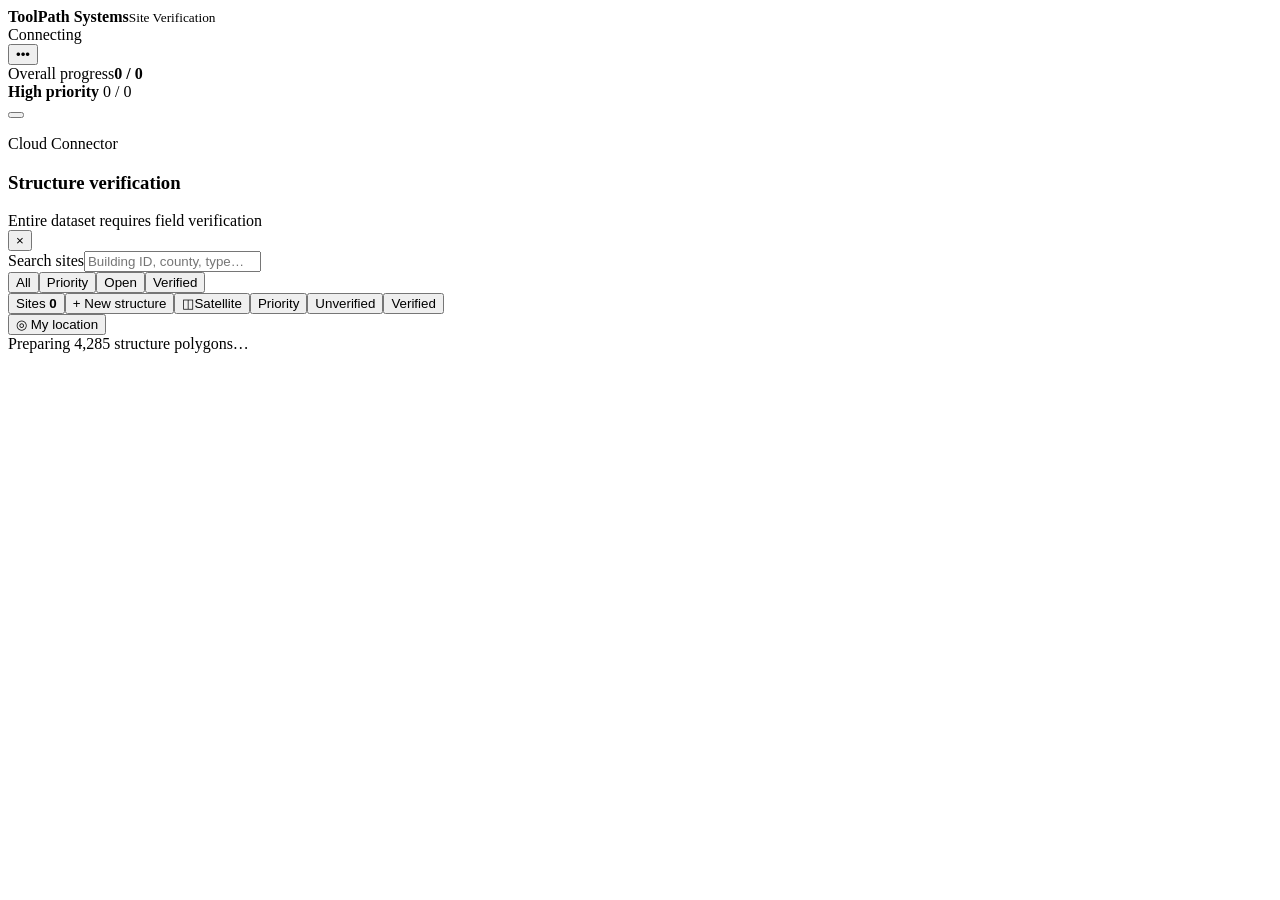
==== index.html @ 61f33100 "Add satellite basemap toggle" ====
<!DOCTYPE html><html lang="en"><head><meta charSet="utf-8"/><meta name="viewport" content="width=device-width, initial-scale=1"/><link rel="stylesheet" href="/toolpath-site-verification-preview/assets/index-BXift-BN.css" data-rsc-css-href="/toolpath-site-verification-preview/assets/index-BXift-BN.css" data-precedence="vite-rsc/importer-resources"/><link rel="preload" href="/toolpath-site-verification-preview/vendor/leaflet/leaflet.css" as="style"/><link rel="modulepreload" href="/toolpath-site-verification-preview/assets/layout-segment-context-CJ8Fwwbp.js" crossorigin=""/><link rel="modulepreload" href="/toolpath-site-verification-preview/assets/rolldown-runtime-S-ySWqyJ.js" crossorigin=""/><link rel="modulepreload" href="/toolpath-site-verification-preview/assets/index-Ced0D8Fl.js" crossorigin=""/><link rel="modulepreload" href="/toolpath-site-verification-preview/assets/framework-CXnKph_e.js" crossorigin=""/><link rel="modulepreload" href="/toolpath-site-verification-preview/assets/site-verification-app-CIcKo4L-.js" crossorigin=""/><title>Site Verification | ToolPath Systems</title><meta name="description" content="A lightweight field verification workspace for navigating to structures, confirming client data, and working offline."/><meta property="og:title" content="ToolPath Systems Site Verification"/><meta property="og:description" content="Field data. Verified."/><meta property="og:image" content="https://verify.toolpathsystems.com/og.png"/><meta name="twitter:card" content="summary_large_image"/><meta name="twitter:title" content="ToolPath Systems Site Verification"/><meta name="twitter:description" content="Field data. Verified."/><meta name="twitter:image" content="https://verify.toolpathsystems.com/og.png"/><link rel="icon" href="https://verify.toolpathsystems.com/favicon.svg"/><link rel="stylesheet" href="/toolpath-site-verification-preview/vendor/leaflet/leaflet.css"/><script src="/toolpath-site-verification-preview/vendor/leaflet/leaflet.js"></script><script>self.__VINEXT_RSC_PARAMS__={}</script><script>self.__VINEXT_RSC_NAV__={"pathname":"/","searchParams":[]}</script><link rel="modulepreload" href="/toolpath-site-verification-preview/assets/index-Ced0D8Fl.js" />
</head><body><main class="app-shell" style="--brand-navy:#061b3a;--brand-blue:#147bd1;--brand-light-blue:#2fa7f2;--brand-priority:#e36b23;--brand-verified:#16835b"><header class="topbar"><div class="brand" aria-label="ToolPath Systems"><span class="brand-mark" aria-hidden="true"><i></i><i></i><i></i></span><span><strong>ToolPath Systems</strong><small>Site Verification</small></span></div><div class="topbar-actions"><span class="connection online">Connecting</span><div class="project-menu-wrap"><button class="icon-button" type="button" aria-label="Open project menu" aria-expanded="false">•••</button></div></div></header><section class="progress-strip"><div><span>Overall progress</span><strong>0<!-- --> / <!-- -->0</strong></div><div class="progress-track"><i style="width:0%"></i></div><div class="priority-progress"><b>High priority</b> <!-- -->0<!-- --> / <!-- -->0</div></section><section class="workspace"><button class="drawer-scrim " type="button" aria-label="Close site drawer"></button><aside class="sidebar "><div class="project-heading"><div><p>Cloud Connector</p><h1>Structure verification</h1><span>Entire dataset requires field verification</span></div><button class="drawer-close" type="button" aria-label="Close site list">×</button></div><label class="search-box"><span>Search sites</span><input placeholder="Building ID, county, type…" value=""/></label><div class="filter-row" aria-label="Site filters"><button class="active">All</button><button class="">Priority</button><button class="">Open</button><button class="">Verified</button></div><div class="site-list"></div></aside><section class="map-panel"><div class="map-toolbar"><button class="mobile-sites-button" type="button">Sites <b>0</b></button><button class="add-structure-button " type="button">+ New structure</button><button class="basemap-toggle " type="button" aria-pressed="false"><span aria-hidden="true">◫</span>Satellite</button><button class="status-filter priority " type="button" aria-pressed="false"><i class="legend priority"></i> Priority</button><button class="status-filter open " type="button" aria-pressed="false"><i class="legend open"></i> Unverified</button><button class="status-filter verified " type="button" aria-pressed="false"><i class="legend verified"></i> Verified</button></div><div class="leaflet-map" aria-label="Interactive client structure map"></div><button class="locate-button" type="button">◎ <span>My location</span></button><div class="loading-state">Preparing 4,285 structure polygons…</div></section></section></main><script id="_R_">import("/toolpath-site-verification-preview/assets/index-Ced0D8Fl.js")</script></body></html><script>self.__VINEXT_RSC_CHUNKS__=self.__VINEXT_RSC_CHUNKS__||[];self.__VINEXT_RSC_CHUNKS__.push("2:I[\"96dd10279f8e\",[],\"Children\",1]\n3:I[\"4fb0b0c7d723\",[],\"LayoutSegmentProvider\",1]\n4:I[\"96dd10279f8e\",[],\"Slot\",1]\n5:I[\"8eaf0d269756\",[],\"RedirectBoundary\",1]\n:HL[\"/toolpath-site-verification-preview/assets/index-BXift-BN.css\",\"style\"]\n:HL[\"/toolpath-site-verification-preview/vendor/leaflet/leaflet.css\",\"style\"]\n")</script><script>self.__VINEXT_RSC_CHUNKS__=self.__VINEXT_RSC_CHUNKS__||[];self.__VINEXT_RSC_CHUNKS__.push("0:{\"__route\":\"route:/\",\"__interceptionContext\":null,\"__layoutIds\":[\"layout:/\"],\"__rootLayout\":\"/\",\"page:/\":\"$L1\",\"layout:/\":[[[[\"$\",\"link\",\"css:/assets/index-BXift-BN.css\",{\"rel\":\"stylesheet\",\"precedence\":\"vite-rsc/importer-resources\",\"href\":\"/toolpath-site-verification-preview/assets/index-BXift-BN.css\",\"data-rsc-css-href\":\"/toolpath-site-verification-preview/assets/index-BXift-BN.css\"}],\"$undefined\"],[\"$\",\"html\",null,{\"lang\":\"en\",\"children\":[[\"$\",\"head\",null,{\"children\":[[\"$\",\"link\",null,{\"rel\":\"stylesheet\",\"href\":\"/toolpath-site-verification-preview/vendor/leaflet/leaflet.css\"}],[\"$\",\"script\",null,{\"src\":\"/toolpath-site-verification-preview/vendor/leaflet/leaflet.js\"}]]}],[\"$\",\"body\",null,{\"children\":[\"$\",\"$L2\",null,{}]}]]}]],null],\"route:/\":[[[\"$\",\"meta\",null,{\"charSet\":\"utf-8\"}],[[\"$\",\"title\",\"0\",{\"children\":\"Site Verification | ToolPath Systems\"}],[\"$\",\"meta\",\"1\",{\"name\":\"description\",\"content\":\"A lightweight field verification workspace for navigating to structures, confirming client data, and working offline.\"}],[\"$\",\"meta\",\"2\",{\"property\":\"og:title\",\"content\":\"ToolPath Systems Site Verification\"}],[\"$\",\"meta\",\"3\",{\"property\":\"og:description\",\"content\":\"Field data. Verified.\"}],[\"$\",\"meta\",\"4\",{\"property\":\"og:image\",\"content\":\"https://verify.toolpathsystems.com/og.png\"}],[\"$\",\"meta\",\"5\",{\"name\":\"twitter:card\",\"content\":\"summary_large_image\"}],[\"$\",\"meta\",\"6\",{\"name\":\"twitter:title\",\"content\":\"ToolPath Systems Site Verification\"}],[\"$\",\"meta\",\"7\",{\"name\":\"twitter:description\",\"content\":\"Field data. Verified.\"}],[\"$\",\"meta\",\"8\",{\"name\":\"twitter:image\",\"content\":\"https://verify.toolpathsystems.com/og.png\"}],[\"$\",\"link\",\"9\",{\"rel\":\"icon\",\"href\":\"https://verify.toolpathsystems.com/favicon.svg\"}]],[[\"$\",\"meta\",\"0\",{\"name\":\"viewport\",\"content\":\"width=device-width, initial-scale=1\"}]]],[\"$\",\"$L3\",null,{\"segmentMap\":{\"children\":[]},\"children\":[\"$\",\"$L4\",null,{\"id\":\"layout:/\",\"parallelSlots\":\"$undefined\",\"children\":[\"$\",\"$L5\",null,{\"children\":[\"$\",\"$L3\",null,{\"segmentMap\":{\"children\":[]},\"children\":[\"$\",\"$L4\",null,{\"id\":\"page:/\"}]}]}]}]}]],\"__layoutFlags\":{\"layout:/\":\"s\"},\"__artifactCompatibility\":{\"schemaVersion\":1,\"graphVersion\":\"app-route-graph:4uhn5s1wvoptc\",\"deploymentVersion\":\"f2530e3f-7c7e-4f38-9c4e-2798bd0d3f46\",\"appElementsSchemaVersion\":1,\"rscPayloadSchemaVersion\":1,\"rootBoundaryId\":\"/\",\"renderEpoch\":null}}\n")</script><script>self.__VINEXT_RSC_CHUNKS__=self.__VINEXT_RSC_CHUNKS__||[];self.__VINEXT_RSC_CHUNKS__.push("6:I[\"6a7b189db747\",[],\"default\",1]\n1:[\"$\",\"$L6\",null,{}]\n")</script><script>self.__VINEXT_RSC_DONE__=true</script>
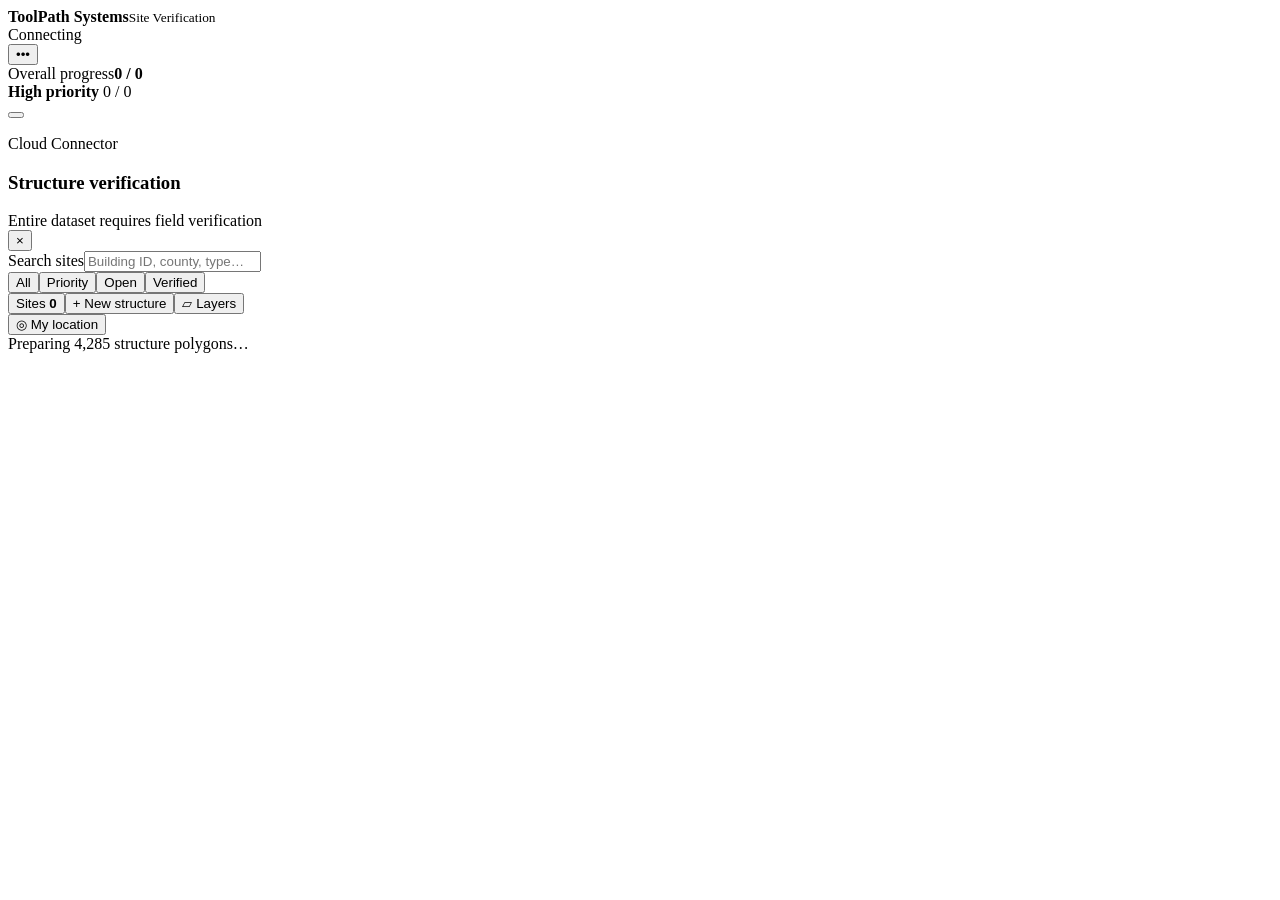
==== commit a10d5935: "Add pipeline design layers" ====
--- a/index.html
+++ b/index.html
@@ -1,2 +1,2 @@
-<!DOCTYPE html><html lang="en"><head><meta charSet="utf-8"/><meta name="viewport" content="width=device-width, initial-scale=1"/><link rel="stylesheet" href="/toolpath-site-verification-preview/assets/index-BXift-BN.css" data-rsc-css-href="/toolpath-site-verification-preview/assets/index-BXift-BN.css" data-precedence="vite-rsc/importer-resources"/><link rel="preload" href="/toolpath-site-verification-preview/vendor/leaflet/leaflet.css" as="style"/><link rel="modulepreload" href="/toolpath-site-verification-preview/assets/layout-segment-context-CJ8Fwwbp.js" crossorigin=""/><link rel="modulepreload" href="/toolpath-site-verification-preview/assets/rolldown-runtime-S-ySWqyJ.js" crossorigin=""/><link rel="modulepreload" href="/toolpath-site-verification-preview/assets/index-Ced0D8Fl.js" crossorigin=""/><link rel="modulepreload" href="/toolpath-site-verification-preview/assets/framework-CXnKph_e.js" crossorigin=""/><link rel="modulepreload" href="/toolpath-site-verification-preview/assets/site-verification-app-CIcKo4L-.js" crossorigin=""/><title>Site Verification | ToolPath Systems</title><meta name="description" content="A lightweight field verification workspace for navigating to structures, confirming client data, and working offline."/><meta property="og:title" content="ToolPath Systems Site Verification"/><meta property="og:description" content="Field data. Verified."/><meta property="og:image" content="https://verify.toolpathsystems.com/og.png"/><meta name="twitter:card" content="summary_large_image"/><meta name="twitter:title" content="ToolPath Systems Site Verification"/><meta name="twitter:description" content="Field data. Verified."/><meta name="twitter:image" content="https://verify.toolpathsystems.com/og.png"/><link rel="icon" href="https://verify.toolpathsystems.com/favicon.svg"/><link rel="stylesheet" href="/toolpath-site-verification-preview/vendor/leaflet/leaflet.css"/><script src="/toolpath-site-verification-preview/vendor/leaflet/leaflet.js"></script><script>self.__VINEXT_RSC_PARAMS__={}</script><script>self.__VINEXT_RSC_NAV__={"pathname":"/","searchParams":[]}</script><link rel="modulepreload" href="/toolpath-site-verification-preview/assets/index-Ced0D8Fl.js" />
-</head><body><main class="app-shell" style="--brand-navy:#061b3a;--brand-blue:#147bd1;--brand-light-blue:#2fa7f2;--brand-priority:#e36b23;--brand-verified:#16835b"><header class="topbar"><div class="brand" aria-label="ToolPath Systems"><span class="brand-mark" aria-hidden="true"><i></i><i></i><i></i></span><span><strong>ToolPath Systems</strong><small>Site Verification</small></span></div><div class="topbar-actions"><span class="connection online">Connecting</span><div class="project-menu-wrap"><button class="icon-button" type="button" aria-label="Open project menu" aria-expanded="false">•••</button></div></div></header><section class="progress-strip"><div><span>Overall progress</span><strong>0<!-- --> / <!-- -->0</strong></div><div class="progress-track"><i style="width:0%"></i></div><div class="priority-progress"><b>High priority</b> <!-- -->0<!-- --> / <!-- -->0</div></section><section class="workspace"><button class="drawer-scrim " type="button" aria-label="Close site drawer"></button><aside class="sidebar "><div class="project-heading"><div><p>Cloud Connector</p><h1>Structure verification</h1><span>Entire dataset requires field verification</span></div><button class="drawer-close" type="button" aria-label="Close site list">×</button></div><label class="search-box"><span>Search sites</span><input placeholder="Building ID, county, type…" value=""/></label><div class="filter-row" aria-label="Site filters"><button class="active">All</button><button class="">Priority</button><button class="">Open</button><button class="">Verified</button></div><div class="site-list"></div></aside><section class="map-panel"><div class="map-toolbar"><button class="mobile-sites-button" type="button">Sites <b>0</b></button><button class="add-structure-button " type="button">+ New structure</button><button class="basemap-toggle " type="button" aria-pressed="false"><span aria-hidden="true">◫</span>Satellite</button><button class="status-filter priority " type="button" aria-pressed="false"><i class="legend priority"></i> Priority</button><button class="status-filter open " type="button" aria-pressed="false"><i class="legend open"></i> Unverified</button><button class="status-filter verified " type="button" aria-pressed="false"><i class="legend verified"></i> Verified</button></div><div class="leaflet-map" aria-label="Interactive client structure map"></div><button class="locate-button" type="button">◎ <span>My location</span></button><div class="loading-state">Preparing 4,285 structure polygons…</div></section></section></main><script id="_R_">import("/toolpath-site-verification-preview/assets/index-Ced0D8Fl.js")</script></body></html><script>self.__VINEXT_RSC_CHUNKS__=self.__VINEXT_RSC_CHUNKS__||[];self.__VINEXT_RSC_CHUNKS__.push("2:I[\"96dd10279f8e\",[],\"Children\",1]\n3:I[\"4fb0b0c7d723\",[],\"LayoutSegmentProvider\",1]\n4:I[\"96dd10279f8e\",[],\"Slot\",1]\n5:I[\"8eaf0d269756\",[],\"RedirectBoundary\",1]\n:HL[\"/toolpath-site-verification-preview/assets/index-BXift-BN.css\",\"style\"]\n:HL[\"/toolpath-site-verification-preview/vendor/leaflet/leaflet.css\",\"style\"]\n")</script><script>self.__VINEXT_RSC_CHUNKS__=self.__VINEXT_RSC_CHUNKS__||[];self.__VINEXT_RSC_CHUNKS__.push("0:{\"__route\":\"route:/\",\"__interceptionContext\":null,\"__layoutIds\":[\"layout:/\"],\"__rootLayout\":\"/\",\"page:/\":\"$L1\",\"layout:/\":[[[[\"$\",\"link\",\"css:/assets/index-BXift-BN.css\",{\"rel\":\"stylesheet\",\"precedence\":\"vite-rsc/importer-resources\",\"href\":\"/toolpath-site-verification-preview/assets/index-BXift-BN.css\",\"data-rsc-css-href\":\"/toolpath-site-verification-preview/assets/index-BXift-BN.css\"}],\"$undefined\"],[\"$\",\"html\",null,{\"lang\":\"en\",\"children\":[[\"$\",\"head\",null,{\"children\":[[\"$\",\"link\",null,{\"rel\":\"stylesheet\",\"href\":\"/toolpath-site-verification-preview/vendor/leaflet/leaflet.css\"}],[\"$\",\"script\",null,{\"src\":\"/toolpath-site-verification-preview/vendor/leaflet/leaflet.js\"}]]}],[\"$\",\"body\",null,{\"children\":[\"$\",\"$L2\",null,{}]}]]}]],null],\"route:/\":[[[\"$\",\"meta\",null,{\"charSet\":\"utf-8\"}],[[\"$\",\"title\",\"0\",{\"children\":\"Site Verification | ToolPath Systems\"}],[\"$\",\"meta\",\"1\",{\"name\":\"description\",\"content\":\"A lightweight field verification workspace for navigating to structures, confirming client data, and working offline.\"}],[\"$\",\"meta\",\"2\",{\"property\":\"og:title\",\"content\":\"ToolPath Systems Site Verification\"}],[\"$\",\"meta\",\"3\",{\"property\":\"og:description\",\"content\":\"Field data. Verified.\"}],[\"$\",\"meta\",\"4\",{\"property\":\"og:image\",\"content\":\"https://verify.toolpathsystems.com/og.png\"}],[\"$\",\"meta\",\"5\",{\"name\":\"twitter:card\",\"content\":\"summary_large_image\"}],[\"$\",\"meta\",\"6\",{\"name\":\"twitter:title\",\"content\":\"ToolPath Systems Site Verification\"}],[\"$\",\"meta\",\"7\",{\"name\":\"twitter:description\",\"content\":\"Field data. Verified.\"}],[\"$\",\"meta\",\"8\",{\"name\":\"twitter:image\",\"content\":\"https://verify.toolpathsystems.com/og.png\"}],[\"$\",\"link\",\"9\",{\"rel\":\"icon\",\"href\":\"https://verify.toolpathsystems.com/favicon.svg\"}]],[[\"$\",\"meta\",\"0\",{\"name\":\"viewport\",\"content\":\"width=device-width, initial-scale=1\"}]]],[\"$\",\"$L3\",null,{\"segmentMap\":{\"children\":[]},\"children\":[\"$\",\"$L4\",null,{\"id\":\"layout:/\",\"parallelSlots\":\"$undefined\",\"children\":[\"$\",\"$L5\",null,{\"children\":[\"$\",\"$L3\",null,{\"segmentMap\":{\"children\":[]},\"children\":[\"$\",\"$L4\",null,{\"id\":\"page:/\"}]}]}]}]}]],\"__layoutFlags\":{\"layout:/\":\"s\"},\"__artifactCompatibility\":{\"schemaVersion\":1,\"graphVersion\":\"app-route-graph:4uhn5s1wvoptc\",\"deploymentVersion\":\"f2530e3f-7c7e-4f38-9c4e-2798bd0d3f46\",\"appElementsSchemaVersion\":1,\"rscPayloadSchemaVersion\":1,\"rootBoundaryId\":\"/\",\"renderEpoch\":null}}\n")</script><script>self.__VINEXT_RSC_CHUNKS__=self.__VINEXT_RSC_CHUNKS__||[];self.__VINEXT_RSC_CHUNKS__.push("6:I[\"6a7b189db747\",[],\"default\",1]\n1:[\"$\",\"$L6\",null,{}]\n")</script><script>self.__VINEXT_RSC_DONE__=true</script>+<!DOCTYPE html><html lang="en"><head><meta charSet="utf-8"/><meta name="viewport" content="width=device-width, initial-scale=1"/><link rel="stylesheet" href="/toolpath-site-verification-preview/assets/index-CuphDNoa.css" data-rsc-css-href="/toolpath-site-verification-preview/assets/index-CuphDNoa.css" data-precedence="vite-rsc/importer-resources"/><link rel="preload" href="/toolpath-site-verification-preview/vendor/leaflet/leaflet.css" as="style"/><link rel="modulepreload" href="/toolpath-site-verification-preview/assets/layout-segment-context-C6jG-KdF.js" crossorigin=""/><link rel="modulepreload" href="/toolpath-site-verification-preview/assets/rolldown-runtime-S-ySWqyJ.js" crossorigin=""/><link rel="modulepreload" href="/toolpath-site-verification-preview/assets/index-DmboI8Sz.js" crossorigin=""/><link rel="modulepreload" href="/toolpath-site-verification-preview/assets/framework-CXnKph_e.js" crossorigin=""/><link rel="modulepreload" href="/toolpath-site-verification-preview/assets/site-verification-app-CT9Vm5WS.js" crossorigin=""/><title>Site Verification | ToolPath Systems</title><meta name="description" content="A lightweight field verification workspace for navigating to structures, confirming client data, and working offline."/><meta property="og:title" content="ToolPath Systems Site Verification"/><meta property="og:description" content="Field data. Verified."/><meta property="og:image" content="https://verify.toolpathsystems.com/og.png"/><meta name="twitter:card" content="summary_large_image"/><meta name="twitter:title" content="ToolPath Systems Site Verification"/><meta name="twitter:description" content="Field data. Verified."/><meta name="twitter:image" content="https://verify.toolpathsystems.com/og.png"/><link rel="icon" href="https://verify.toolpathsystems.com/favicon.svg"/><link rel="stylesheet" href="/toolpath-site-verification-preview/vendor/leaflet/leaflet.css"/><script src="/toolpath-site-verification-preview/vendor/leaflet/leaflet.js"></script><script>self.__VINEXT_RSC_PARAMS__={}</script><script>self.__VINEXT_RSC_NAV__={"pathname":"/","searchParams":[]}</script><link rel="modulepreload" href="/toolpath-site-verification-preview/assets/index-DmboI8Sz.js" />
+</head><body><main class="app-shell" style="--brand-navy:#061b3a;--brand-blue:#147bd1;--brand-light-blue:#2fa7f2;--brand-priority:#e36b23;--brand-verified:#16835b"><header class="topbar"><div class="brand" aria-label="ToolPath Systems"><span class="brand-mark" aria-hidden="true"><i></i><i></i><i></i></span><span><strong>ToolPath Systems</strong><small>Site Verification</small></span></div><div class="topbar-actions"><span class="connection online">Connecting</span><div class="project-menu-wrap"><button class="icon-button" type="button" aria-label="Open project menu" aria-expanded="false">•••</button></div></div></header><section class="progress-strip"><div><span>Overall progress</span><strong>0<!-- --> / <!-- -->0</strong></div><div class="progress-track"><i style="width:0%"></i></div><div class="priority-progress"><b>High priority</b> <!-- -->0<!-- --> / <!-- -->0</div></section><section class="workspace"><button class="drawer-scrim " type="button" aria-label="Close site drawer"></button><aside class="sidebar "><div class="project-heading"><div><p>Cloud Connector</p><h1>Structure verification</h1><span>Entire dataset requires field verification</span></div><button class="drawer-close" type="button" aria-label="Close site list">×</button></div><label class="search-box"><span>Search sites</span><input placeholder="Building ID, county, type…" value=""/></label><div class="filter-row" aria-label="Site filters"><button class="active">All</button><button class="">Priority</button><button class="">Open</button><button class="">Verified</button></div><div class="site-list"></div></aside><section class="map-panel"><div class="map-toolbar"><button class="mobile-sites-button" type="button">Sites <b>0</b></button><button class="add-structure-button " type="button">+ New structure</button><button class="layers-button " type="button" aria-expanded="false"><span aria-hidden="true">▱</span> Layers</button></div><div class="leaflet-map" aria-label="Interactive client structure map"></div><button class="locate-button" type="button">◎ <span>My location</span></button><div class="loading-state">Preparing 4,285 structure polygons…</div></section></section></main><script id="_R_">import("/toolpath-site-verification-preview/assets/index-DmboI8Sz.js")</script></body></html><script>self.__VINEXT_RSC_CHUNKS__=self.__VINEXT_RSC_CHUNKS__||[];self.__VINEXT_RSC_CHUNKS__.push("2:I[\"96dd10279f8e\",[],\"Children\",1]\n3:I[\"4fb0b0c7d723\",[],\"LayoutSegmentProvider\",1]\n4:I[\"96dd10279f8e\",[],\"Slot\",1]\n5:I[\"8eaf0d269756\",[],\"RedirectBoundary\",1]\n:HL[\"/toolpath-site-verification-preview/assets/index-CuphDNoa.css\",\"style\"]\n:HL[\"/toolpath-site-verification-preview/vendor/leaflet/leaflet.css\",\"style\"]\n")</script><script>self.__VINEXT_RSC_CHUNKS__=self.__VINEXT_RSC_CHUNKS__||[];self.__VINEXT_RSC_CHUNKS__.push("0:{\"__route\":\"route:/\",\"__interceptionContext\":null,\"__layoutIds\":[\"layout:/\"],\"__rootLayout\":\"/\",\"page:/\":\"$L1\",\"layout:/\":[[[[\"$\",\"link\",\"css:/assets/index-CuphDNoa.css\",{\"rel\":\"stylesheet\",\"precedence\":\"vite-rsc/importer-resources\",\"href\":\"/toolpath-site-verification-preview/assets/index-CuphDNoa.css\",\"data-rsc-css-href\":\"/toolpath-site-verification-preview/assets/index-CuphDNoa.css\"}],\"$undefined\"],[\"$\",\"html\",null,{\"lang\":\"en\",\"children\":[[\"$\",\"head\",null,{\"children\":[[\"$\",\"link\",null,{\"rel\":\"stylesheet\",\"href\":\"/toolpath-site-verification-preview/vendor/leaflet/leaflet.css\"}],[\"$\",\"script\",null,{\"src\":\"/toolpath-site-verification-preview/vendor/leaflet/leaflet.js\"}]]}],[\"$\",\"body\",null,{\"children\":[\"$\",\"$L2\",null,{}]}]]}]],null],\"route:/\":[[[\"$\",\"meta\",null,{\"charSet\":\"utf-8\"}],[[\"$\",\"title\",\"0\",{\"children\":\"Site Verification | ToolPath Systems\"}],[\"$\",\"meta\",\"1\",{\"name\":\"description\",\"content\":\"A lightweight field verification workspace for navigating to structures, confirming client data, and working offline.\"}],[\"$\",\"meta\",\"2\",{\"property\":\"og:title\",\"content\":\"ToolPath Systems Site Verification\"}],[\"$\",\"meta\",\"3\",{\"property\":\"og:description\",\"content\":\"Field data. Verified.\"}],[\"$\",\"meta\",\"4\",{\"property\":\"og:image\",\"content\":\"https://verify.toolpathsystems.com/og.png\"}],[\"$\",\"meta\",\"5\",{\"name\":\"twitter:card\",\"content\":\"summary_large_image\"}],[\"$\",\"meta\",\"6\",{\"name\":\"twitter:title\",\"content\":\"ToolPath Systems Site Verification\"}],[\"$\",\"meta\",\"7\",{\"name\":\"twitter:description\",\"content\":\"Field data. Verified.\"}],[\"$\",\"meta\",\"8\",{\"name\":\"twitter:image\",\"content\":\"https://verify.toolpathsystems.com/og.png\"}],[\"$\",\"link\",\"9\",{\"rel\":\"icon\",\"href\":\"https://verify.toolpathsystems.com/favicon.svg\"}]],[[\"$\",\"meta\",\"0\",{\"name\":\"viewport\",\"content\":\"width=device-width, initial-scale=1\"}]]],[\"$\",\"$L3\",null,{\"segmentMap\":{\"children\":[]},\"children\":[\"$\",\"$L4\",null,{\"id\":\"layout:/\",\"parallelSlots\":\"$undefined\",\"children\":[\"$\",\"$L5\",null,{\"children\":[\"$\",\"$L3\",null,{\"segmentMap\":{\"children\":[]},\"children\":[\"$\",\"$L4\",null,{\"id\":\"page:/\"}]}]}]}]}]],\"__layoutFlags\":{\"layout:/\":\"s\"},\"__artifactCompatibility\":{\"schemaVersion\":1,\"graphVersion\":\"app-route-graph:4uhn5s1wvoptc\",\"deploymentVersion\":\"351db463-b5d0-482e-9799-112bfd96211f\",\"appElementsSchemaVersion\":1,\"rscPayloadSchemaVersion\":1,\"rootBoundaryId\":\"/\",\"renderEpoch\":null}}\n")</script><script>self.__VINEXT_RSC_CHUNKS__=self.__VINEXT_RSC_CHUNKS__||[];self.__VINEXT_RSC_CHUNKS__.push("6:I[\"6a7b189db747\",[],\"default\",1]\n1:[\"$\",\"$L6\",null,{}]\n")</script><script>self.__VINEXT_RSC_DONE__=true</script>
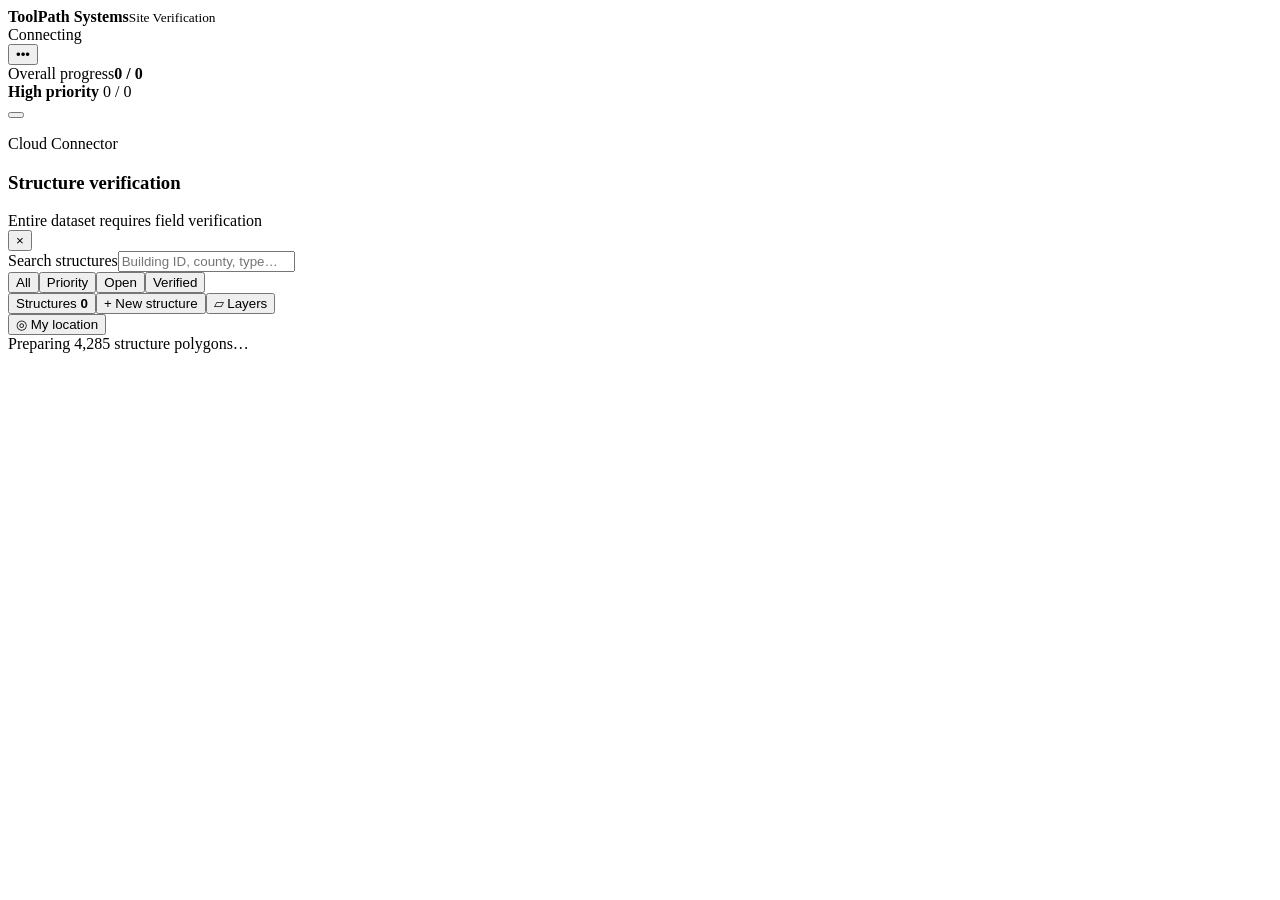
==== commit 0e701ee9: "Improve mobile structure controls" ====
--- a/index.html
+++ b/index.html
@@ -1,2 +1,2 @@
-<!DOCTYPE html><html lang="en"><head><meta charSet="utf-8"/><meta name="viewport" content="width=device-width, initial-scale=1"/><link rel="stylesheet" href="/toolpath-site-verification-preview/assets/index-CuphDNoa.css" data-rsc-css-href="/toolpath-site-verification-preview/assets/index-CuphDNoa.css" data-precedence="vite-rsc/importer-resources"/><link rel="preload" href="/toolpath-site-verification-preview/vendor/leaflet/leaflet.css" as="style"/><link rel="modulepreload" href="/toolpath-site-verification-preview/assets/layout-segment-context-C6jG-KdF.js" crossorigin=""/><link rel="modulepreload" href="/toolpath-site-verification-preview/assets/rolldown-runtime-S-ySWqyJ.js" crossorigin=""/><link rel="modulepreload" href="/toolpath-site-verification-preview/assets/index-DmboI8Sz.js" crossorigin=""/><link rel="modulepreload" href="/toolpath-site-verification-preview/assets/framework-CXnKph_e.js" crossorigin=""/><link rel="modulepreload" href="/toolpath-site-verification-preview/assets/site-verification-app-CT9Vm5WS.js" crossorigin=""/><title>Site Verification | ToolPath Systems</title><meta name="description" content="A lightweight field verification workspace for navigating to structures, confirming client data, and working offline."/><meta property="og:title" content="ToolPath Systems Site Verification"/><meta property="og:description" content="Field data. Verified."/><meta property="og:image" content="https://verify.toolpathsystems.com/og.png"/><meta name="twitter:card" content="summary_large_image"/><meta name="twitter:title" content="ToolPath Systems Site Verification"/><meta name="twitter:description" content="Field data. Verified."/><meta name="twitter:image" content="https://verify.toolpathsystems.com/og.png"/><link rel="icon" href="https://verify.toolpathsystems.com/favicon.svg"/><link rel="stylesheet" href="/toolpath-site-verification-preview/vendor/leaflet/leaflet.css"/><script src="/toolpath-site-verification-preview/vendor/leaflet/leaflet.js"></script><script>self.__VINEXT_RSC_PARAMS__={}</script><script>self.__VINEXT_RSC_NAV__={"pathname":"/","searchParams":[]}</script><link rel="modulepreload" href="/toolpath-site-verification-preview/assets/index-DmboI8Sz.js" />
-</head><body><main class="app-shell" style="--brand-navy:#061b3a;--brand-blue:#147bd1;--brand-light-blue:#2fa7f2;--brand-priority:#e36b23;--brand-verified:#16835b"><header class="topbar"><div class="brand" aria-label="ToolPath Systems"><span class="brand-mark" aria-hidden="true"><i></i><i></i><i></i></span><span><strong>ToolPath Systems</strong><small>Site Verification</small></span></div><div class="topbar-actions"><span class="connection online">Connecting</span><div class="project-menu-wrap"><button class="icon-button" type="button" aria-label="Open project menu" aria-expanded="false">•••</button></div></div></header><section class="progress-strip"><div><span>Overall progress</span><strong>0<!-- --> / <!-- -->0</strong></div><div class="progress-track"><i style="width:0%"></i></div><div class="priority-progress"><b>High priority</b> <!-- -->0<!-- --> / <!-- -->0</div></section><section class="workspace"><button class="drawer-scrim " type="button" aria-label="Close site drawer"></button><aside class="sidebar "><div class="project-heading"><div><p>Cloud Connector</p><h1>Structure verification</h1><span>Entire dataset requires field verification</span></div><button class="drawer-close" type="button" aria-label="Close site list">×</button></div><label class="search-box"><span>Search sites</span><input placeholder="Building ID, county, type…" value=""/></label><div class="filter-row" aria-label="Site filters"><button class="active">All</button><button class="">Priority</button><button class="">Open</button><button class="">Verified</button></div><div class="site-list"></div></aside><section class="map-panel"><div class="map-toolbar"><button class="mobile-sites-button" type="button">Sites <b>0</b></button><button class="add-structure-button " type="button">+ New structure</button><button class="layers-button " type="button" aria-expanded="false"><span aria-hidden="true">▱</span> Layers</button></div><div class="leaflet-map" aria-label="Interactive client structure map"></div><button class="locate-button" type="button">◎ <span>My location</span></button><div class="loading-state">Preparing 4,285 structure polygons…</div></section></section></main><script id="_R_">import("/toolpath-site-verification-preview/assets/index-DmboI8Sz.js")</script></body></html><script>self.__VINEXT_RSC_CHUNKS__=self.__VINEXT_RSC_CHUNKS__||[];self.__VINEXT_RSC_CHUNKS__.push("2:I[\"96dd10279f8e\",[],\"Children\",1]\n3:I[\"4fb0b0c7d723\",[],\"LayoutSegmentProvider\",1]\n4:I[\"96dd10279f8e\",[],\"Slot\",1]\n5:I[\"8eaf0d269756\",[],\"RedirectBoundary\",1]\n:HL[\"/toolpath-site-verification-preview/assets/index-CuphDNoa.css\",\"style\"]\n:HL[\"/toolpath-site-verification-preview/vendor/leaflet/leaflet.css\",\"style\"]\n")</script><script>self.__VINEXT_RSC_CHUNKS__=self.__VINEXT_RSC_CHUNKS__||[];self.__VINEXT_RSC_CHUNKS__.push("0:{\"__route\":\"route:/\",\"__interceptionContext\":null,\"__layoutIds\":[\"layout:/\"],\"__rootLayout\":\"/\",\"page:/\":\"$L1\",\"layout:/\":[[[[\"$\",\"link\",\"css:/assets/index-CuphDNoa.css\",{\"rel\":\"stylesheet\",\"precedence\":\"vite-rsc/importer-resources\",\"href\":\"/toolpath-site-verification-preview/assets/index-CuphDNoa.css\",\"data-rsc-css-href\":\"/toolpath-site-verification-preview/assets/index-CuphDNoa.css\"}],\"$undefined\"],[\"$\",\"html\",null,{\"lang\":\"en\",\"children\":[[\"$\",\"head\",null,{\"children\":[[\"$\",\"link\",null,{\"rel\":\"stylesheet\",\"href\":\"/toolpath-site-verification-preview/vendor/leaflet/leaflet.css\"}],[\"$\",\"script\",null,{\"src\":\"/toolpath-site-verification-preview/vendor/leaflet/leaflet.js\"}]]}],[\"$\",\"body\",null,{\"children\":[\"$\",\"$L2\",null,{}]}]]}]],null],\"route:/\":[[[\"$\",\"meta\",null,{\"charSet\":\"utf-8\"}],[[\"$\",\"title\",\"0\",{\"children\":\"Site Verification | ToolPath Systems\"}],[\"$\",\"meta\",\"1\",{\"name\":\"description\",\"content\":\"A lightweight field verification workspace for navigating to structures, confirming client data, and working offline.\"}],[\"$\",\"meta\",\"2\",{\"property\":\"og:title\",\"content\":\"ToolPath Systems Site Verification\"}],[\"$\",\"meta\",\"3\",{\"property\":\"og:description\",\"content\":\"Field data. Verified.\"}],[\"$\",\"meta\",\"4\",{\"property\":\"og:image\",\"content\":\"https://verify.toolpathsystems.com/og.png\"}],[\"$\",\"meta\",\"5\",{\"name\":\"twitter:card\",\"content\":\"summary_large_image\"}],[\"$\",\"meta\",\"6\",{\"name\":\"twitter:title\",\"content\":\"ToolPath Systems Site Verification\"}],[\"$\",\"meta\",\"7\",{\"name\":\"twitter:description\",\"content\":\"Field data. Verified.\"}],[\"$\",\"meta\",\"8\",{\"name\":\"twitter:image\",\"content\":\"https://verify.toolpathsystems.com/og.png\"}],[\"$\",\"link\",\"9\",{\"rel\":\"icon\",\"href\":\"https://verify.toolpathsystems.com/favicon.svg\"}]],[[\"$\",\"meta\",\"0\",{\"name\":\"viewport\",\"content\":\"width=device-width, initial-scale=1\"}]]],[\"$\",\"$L3\",null,{\"segmentMap\":{\"children\":[]},\"children\":[\"$\",\"$L4\",null,{\"id\":\"layout:/\",\"parallelSlots\":\"$undefined\",\"children\":[\"$\",\"$L5\",null,{\"children\":[\"$\",\"$L3\",null,{\"segmentMap\":{\"children\":[]},\"children\":[\"$\",\"$L4\",null,{\"id\":\"page:/\"}]}]}]}]}]],\"__layoutFlags\":{\"layout:/\":\"s\"},\"__artifactCompatibility\":{\"schemaVersion\":1,\"graphVersion\":\"app-route-graph:4uhn5s1wvoptc\",\"deploymentVersion\":\"351db463-b5d0-482e-9799-112bfd96211f\",\"appElementsSchemaVersion\":1,\"rscPayloadSchemaVersion\":1,\"rootBoundaryId\":\"/\",\"renderEpoch\":null}}\n")</script><script>self.__VINEXT_RSC_CHUNKS__=self.__VINEXT_RSC_CHUNKS__||[];self.__VINEXT_RSC_CHUNKS__.push("6:I[\"6a7b189db747\",[],\"default\",1]\n1:[\"$\",\"$L6\",null,{}]\n")</script><script>self.__VINEXT_RSC_DONE__=true</script>+<!DOCTYPE html><html lang="en"><head><meta charSet="utf-8"/><meta name="viewport" content="width=device-width, initial-scale=1"/><link rel="stylesheet" href="/toolpath-site-verification-preview/assets/index-CQIzpR82.css" data-rsc-css-href="/toolpath-site-verification-preview/assets/index-CQIzpR82.css" data-precedence="vite-rsc/importer-resources"/><link rel="preload" href="/toolpath-site-verification-preview/vendor/leaflet/leaflet.css" as="style"/><link rel="modulepreload" href="/toolpath-site-verification-preview/assets/layout-segment-context-B5nZrTcu.js" crossorigin=""/><link rel="modulepreload" href="/toolpath-site-verification-preview/assets/rolldown-runtime-S-ySWqyJ.js" crossorigin=""/><link rel="modulepreload" href="/toolpath-site-verification-preview/assets/index-BuW4YUlJ.js" crossorigin=""/><link rel="modulepreload" href="/toolpath-site-verification-preview/assets/framework-CXnKph_e.js" crossorigin=""/><link rel="modulepreload" href="/toolpath-site-verification-preview/assets/site-verification-app-88XqWqsy.js" crossorigin=""/><title>Site Verification | ToolPath Systems</title><meta name="description" content="A lightweight field verification workspace for navigating to structures, confirming client data, and working offline."/><meta property="og:title" content="ToolPath Systems Site Verification"/><meta property="og:description" content="Field data. Verified."/><meta property="og:image" content="https://verify.toolpathsystems.com/og.png"/><meta name="twitter:card" content="summary_large_image"/><meta name="twitter:title" content="ToolPath Systems Site Verification"/><meta name="twitter:description" content="Field data. Verified."/><meta name="twitter:image" content="https://verify.toolpathsystems.com/og.png"/><link rel="icon" href="https://verify.toolpathsystems.com/favicon.svg"/><link rel="stylesheet" href="/toolpath-site-verification-preview/vendor/leaflet/leaflet.css"/><script src="/toolpath-site-verification-preview/vendor/leaflet/leaflet.js"></script><script>self.__VINEXT_RSC_PARAMS__={}</script><script>self.__VINEXT_RSC_NAV__={"pathname":"/","searchParams":[]}</script><link rel="modulepreload" href="/toolpath-site-verification-preview/assets/index-BuW4YUlJ.js" />
+</head><body><main class="app-shell" style="--brand-navy:#061b3a;--brand-blue:#147bd1;--brand-light-blue:#2fa7f2;--brand-priority:#e36b23;--brand-verified:#16835b"><header class="topbar"><div class="brand" aria-label="ToolPath Systems"><span class="brand-mark" aria-hidden="true"><i></i><i></i><i></i></span><span><strong>ToolPath Systems</strong><small>Site Verification</small></span></div><div class="topbar-actions"><span class="connection online">Connecting</span><div class="project-menu-wrap"><button class="icon-button" type="button" aria-label="Open project menu" aria-expanded="false">•••</button></div></div></header><section class="progress-strip"><div><span>Overall progress</span><strong>0<!-- --> / <!-- -->0</strong></div><div class="progress-track"><i style="width:0%"></i></div><div class="priority-progress"><b>High priority</b> <!-- -->0<!-- --> / <!-- -->0</div></section><section class="workspace"><button class="drawer-scrim " type="button" aria-label="Close site drawer"></button><aside class="sidebar "><div class="project-heading"><div><p>Cloud Connector</p><h1>Structure verification</h1><span>Entire dataset requires field verification</span></div><button class="drawer-close" type="button" aria-label="Close structure list">×</button></div><label class="search-box"><span>Search structures</span><input placeholder="Building ID, county, type…" value=""/></label><div class="filter-row" aria-label="Site filters"><button class="active">All</button><button class="">Priority</button><button class="">Open</button><button class="">Verified</button></div><div class="site-list"></div></aside><section class="map-panel"><div class="map-toolbar"><button class="mobile-sites-button" type="button">Structures <b>0</b></button><button class="add-structure-button " type="button">+ New structure</button><button class="layers-button " type="button" aria-expanded="false"><span aria-hidden="true">▱</span> Layers</button></div><div class="leaflet-map" aria-label="Interactive client structure map"></div><button class="locate-button" type="button">◎ <span>My location</span></button><div class="loading-state">Preparing 4,285 structure polygons…</div></section></section></main><script id="_R_">import("/toolpath-site-verification-preview/assets/index-BuW4YUlJ.js")</script></body></html><script>self.__VINEXT_RSC_CHUNKS__=self.__VINEXT_RSC_CHUNKS__||[];self.__VINEXT_RSC_CHUNKS__.push("2:I[\"96dd10279f8e\",[],\"Children\",1]\n3:I[\"4fb0b0c7d723\",[],\"LayoutSegmentProvider\",1]\n4:I[\"96dd10279f8e\",[],\"Slot\",1]\n5:I[\"8eaf0d269756\",[],\"RedirectBoundary\",1]\n:HL[\"/toolpath-site-verification-preview/assets/index-CQIzpR82.css\",\"style\"]\n:HL[\"/toolpath-site-verification-preview/vendor/leaflet/leaflet.css\",\"style\"]\n")</script><script>self.__VINEXT_RSC_CHUNKS__=self.__VINEXT_RSC_CHUNKS__||[];self.__VINEXT_RSC_CHUNKS__.push("0:{\"__route\":\"route:/\",\"__interceptionContext\":null,\"__layoutIds\":[\"layout:/\"],\"__rootLayout\":\"/\",\"page:/\":\"$L1\",\"layout:/\":[[[[\"$\",\"link\",\"css:/assets/index-CQIzpR82.css\",{\"rel\":\"stylesheet\",\"precedence\":\"vite-rsc/importer-resources\",\"href\":\"/toolpath-site-verification-preview/assets/index-CQIzpR82.css\",\"data-rsc-css-href\":\"/toolpath-site-verification-preview/assets/index-CQIzpR82.css\"}],\"$undefined\"],[\"$\",\"html\",null,{\"lang\":\"en\",\"children\":[[\"$\",\"head\",null,{\"children\":[[\"$\",\"link\",null,{\"rel\":\"stylesheet\",\"href\":\"/toolpath-site-verification-preview/vendor/leaflet/leaflet.css\"}],[\"$\",\"script\",null,{\"src\":\"/toolpath-site-verification-preview/vendor/leaflet/leaflet.js\"}]]}],[\"$\",\"body\",null,{\"children\":[\"$\",\"$L2\",null,{}]}]]}]],null],\"route:/\":[[[\"$\",\"meta\",null,{\"charSet\":\"utf-8\"}],[[\"$\",\"title\",\"0\",{\"children\":\"Site Verification | ToolPath Systems\"}],[\"$\",\"meta\",\"1\",{\"name\":\"description\",\"content\":\"A lightweight field verification workspace for navigating to structures, confirming client data, and working offline.\"}],[\"$\",\"meta\",\"2\",{\"property\":\"og:title\",\"content\":\"ToolPath Systems Site Verification\"}],[\"$\",\"meta\",\"3\",{\"property\":\"og:description\",\"content\":\"Field data. Verified.\"}],[\"$\",\"meta\",\"4\",{\"property\":\"og:image\",\"content\":\"https://verify.toolpathsystems.com/og.png\"}],[\"$\",\"meta\",\"5\",{\"name\":\"twitter:card\",\"content\":\"summary_large_image\"}],[\"$\",\"meta\",\"6\",{\"name\":\"twitter:title\",\"content\":\"ToolPath Systems Site Verification\"}],[\"$\",\"meta\",\"7\",{\"name\":\"twitter:description\",\"content\":\"Field data. Verified.\"}],[\"$\",\"meta\",\"8\",{\"name\":\"twitter:image\",\"content\":\"https://verify.toolpathsystems.com/og.png\"}],[\"$\",\"link\",\"9\",{\"rel\":\"icon\",\"href\":\"https://verify.toolpathsystems.com/favicon.svg\"}]],[[\"$\",\"meta\",\"0\",{\"name\":\"viewport\",\"content\":\"width=device-width, initial-scale=1\"}]]],[\"$\",\"$L3\",null,{\"segmentMap\":{\"children\":[]},\"children\":[\"$\",\"$L4\",null,{\"id\":\"layout:/\",\"parallelSlots\":\"$undefined\",\"children\":[\"$\",\"$L5\",null,{\"children\":[\"$\",\"$L3\",null,{\"segmentMap\":{\"children\":[]},\"children\":[\"$\",\"$L4\",null,{\"id\":\"page:/\"}]}]}]}]}]],\"__layoutFlags\":{\"layout:/\":\"s\"},\"__artifactCompatibility\":{\"schemaVersion\":1,\"graphVersion\":\"app-route-graph:4uhn5s1wvoptc\",\"deploymentVersion\":\"f64f6566-8cd2-4837-a73d-2a53f0795798\",\"appElementsSchemaVersion\":1,\"rscPayloadSchemaVersion\":1,\"rootBoundaryId\":\"/\",\"renderEpoch\":null}}\n")</script><script>self.__VINEXT_RSC_CHUNKS__=self.__VINEXT_RSC_CHUNKS__||[];self.__VINEXT_RSC_CHUNKS__.push("6:I[\"6a7b189db747\",[],\"default\",1]\n1:[\"$\",\"$L6\",null,{}]\n")</script><script>self.__VINEXT_RSC_DONE__=true</script>
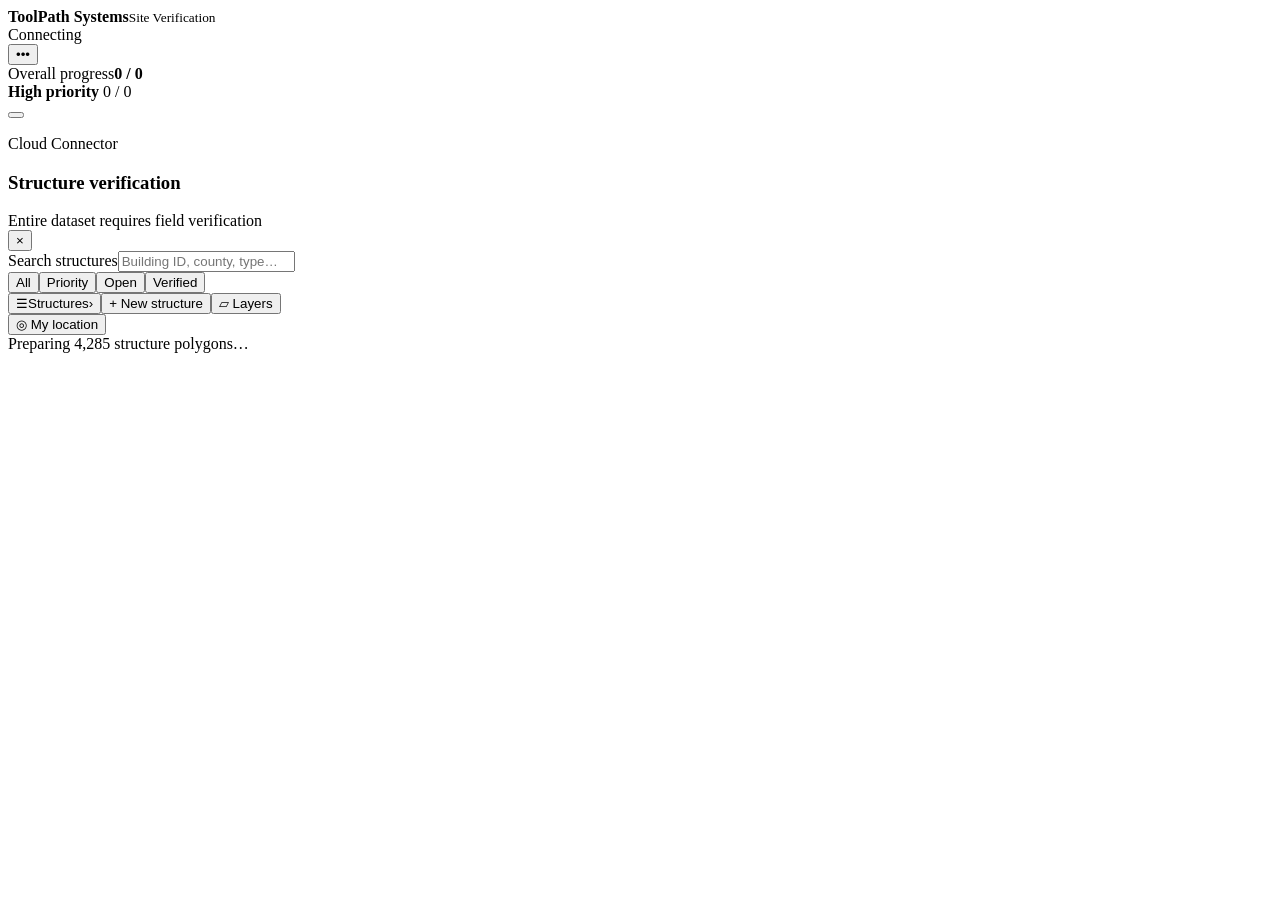
==== commit 7624cb0c: "Simplify mobile structures button" ====
--- a/index.html
+++ b/index.html
@@ -1,2 +1,2 @@
-<!DOCTYPE html><html lang="en"><head><meta charSet="utf-8"/><meta name="viewport" content="width=device-width, initial-scale=1"/><link rel="stylesheet" href="/toolpath-site-verification-preview/assets/index-CQIzpR82.css" data-rsc-css-href="/toolpath-site-verification-preview/assets/index-CQIzpR82.css" data-precedence="vite-rsc/importer-resources"/><link rel="preload" href="/toolpath-site-verification-preview/vendor/leaflet/leaflet.css" as="style"/><link rel="modulepreload" href="/toolpath-site-verification-preview/assets/layout-segment-context-B5nZrTcu.js" crossorigin=""/><link rel="modulepreload" href="/toolpath-site-verification-preview/assets/rolldown-runtime-S-ySWqyJ.js" crossorigin=""/><link rel="modulepreload" href="/toolpath-site-verification-preview/assets/index-BuW4YUlJ.js" crossorigin=""/><link rel="modulepreload" href="/toolpath-site-verification-preview/assets/framework-CXnKph_e.js" crossorigin=""/><link rel="modulepreload" href="/toolpath-site-verification-preview/assets/site-verification-app-88XqWqsy.js" crossorigin=""/><title>Site Verification | ToolPath Systems</title><meta name="description" content="A lightweight field verification workspace for navigating to structures, confirming client data, and working offline."/><meta property="og:title" content="ToolPath Systems Site Verification"/><meta property="og:description" content="Field data. Verified."/><meta property="og:image" content="https://verify.toolpathsystems.com/og.png"/><meta name="twitter:card" content="summary_large_image"/><meta name="twitter:title" content="ToolPath Systems Site Verification"/><meta name="twitter:description" content="Field data. Verified."/><meta name="twitter:image" content="https://verify.toolpathsystems.com/og.png"/><link rel="icon" href="https://verify.toolpathsystems.com/favicon.svg"/><link rel="stylesheet" href="/toolpath-site-verification-preview/vendor/leaflet/leaflet.css"/><script src="/toolpath-site-verification-preview/vendor/leaflet/leaflet.js"></script><script>self.__VINEXT_RSC_PARAMS__={}</script><script>self.__VINEXT_RSC_NAV__={"pathname":"/","searchParams":[]}</script><link rel="modulepreload" href="/toolpath-site-verification-preview/assets/index-BuW4YUlJ.js" />
-</head><body><main class="app-shell" style="--brand-navy:#061b3a;--brand-blue:#147bd1;--brand-light-blue:#2fa7f2;--brand-priority:#e36b23;--brand-verified:#16835b"><header class="topbar"><div class="brand" aria-label="ToolPath Systems"><span class="brand-mark" aria-hidden="true"><i></i><i></i><i></i></span><span><strong>ToolPath Systems</strong><small>Site Verification</small></span></div><div class="topbar-actions"><span class="connection online">Connecting</span><div class="project-menu-wrap"><button class="icon-button" type="button" aria-label="Open project menu" aria-expanded="false">•••</button></div></div></header><section class="progress-strip"><div><span>Overall progress</span><strong>0<!-- --> / <!-- -->0</strong></div><div class="progress-track"><i style="width:0%"></i></div><div class="priority-progress"><b>High priority</b> <!-- -->0<!-- --> / <!-- -->0</div></section><section class="workspace"><button class="drawer-scrim " type="button" aria-label="Close site drawer"></button><aside class="sidebar "><div class="project-heading"><div><p>Cloud Connector</p><h1>Structure verification</h1><span>Entire dataset requires field verification</span></div><button class="drawer-close" type="button" aria-label="Close structure list">×</button></div><label class="search-box"><span>Search structures</span><input placeholder="Building ID, county, type…" value=""/></label><div class="filter-row" aria-label="Site filters"><button class="active">All</button><button class="">Priority</button><button class="">Open</button><button class="">Verified</button></div><div class="site-list"></div></aside><section class="map-panel"><div class="map-toolbar"><button class="mobile-sites-button" type="button">Structures <b>0</b></button><button class="add-structure-button " type="button">+ New structure</button><button class="layers-button " type="button" aria-expanded="false"><span aria-hidden="true">▱</span> Layers</button></div><div class="leaflet-map" aria-label="Interactive client structure map"></div><button class="locate-button" type="button">◎ <span>My location</span></button><div class="loading-state">Preparing 4,285 structure polygons…</div></section></section></main><script id="_R_">import("/toolpath-site-verification-preview/assets/index-BuW4YUlJ.js")</script></body></html><script>self.__VINEXT_RSC_CHUNKS__=self.__VINEXT_RSC_CHUNKS__||[];self.__VINEXT_RSC_CHUNKS__.push("2:I[\"96dd10279f8e\",[],\"Children\",1]\n3:I[\"4fb0b0c7d723\",[],\"LayoutSegmentProvider\",1]\n4:I[\"96dd10279f8e\",[],\"Slot\",1]\n5:I[\"8eaf0d269756\",[],\"RedirectBoundary\",1]\n:HL[\"/toolpath-site-verification-preview/assets/index-CQIzpR82.css\",\"style\"]\n:HL[\"/toolpath-site-verification-preview/vendor/leaflet/leaflet.css\",\"style\"]\n")</script><script>self.__VINEXT_RSC_CHUNKS__=self.__VINEXT_RSC_CHUNKS__||[];self.__VINEXT_RSC_CHUNKS__.push("0:{\"__route\":\"route:/\",\"__interceptionContext\":null,\"__layoutIds\":[\"layout:/\"],\"__rootLayout\":\"/\",\"page:/\":\"$L1\",\"layout:/\":[[[[\"$\",\"link\",\"css:/assets/index-CQIzpR82.css\",{\"rel\":\"stylesheet\",\"precedence\":\"vite-rsc/importer-resources\",\"href\":\"/toolpath-site-verification-preview/assets/index-CQIzpR82.css\",\"data-rsc-css-href\":\"/toolpath-site-verification-preview/assets/index-CQIzpR82.css\"}],\"$undefined\"],[\"$\",\"html\",null,{\"lang\":\"en\",\"children\":[[\"$\",\"head\",null,{\"children\":[[\"$\",\"link\",null,{\"rel\":\"stylesheet\",\"href\":\"/toolpath-site-verification-preview/vendor/leaflet/leaflet.css\"}],[\"$\",\"script\",null,{\"src\":\"/toolpath-site-verification-preview/vendor/leaflet/leaflet.js\"}]]}],[\"$\",\"body\",null,{\"children\":[\"$\",\"$L2\",null,{}]}]]}]],null],\"route:/\":[[[\"$\",\"meta\",null,{\"charSet\":\"utf-8\"}],[[\"$\",\"title\",\"0\",{\"children\":\"Site Verification | ToolPath Systems\"}],[\"$\",\"meta\",\"1\",{\"name\":\"description\",\"content\":\"A lightweight field verification workspace for navigating to structures, confirming client data, and working offline.\"}],[\"$\",\"meta\",\"2\",{\"property\":\"og:title\",\"content\":\"ToolPath Systems Site Verification\"}],[\"$\",\"meta\",\"3\",{\"property\":\"og:description\",\"content\":\"Field data. Verified.\"}],[\"$\",\"meta\",\"4\",{\"property\":\"og:image\",\"content\":\"https://verify.toolpathsystems.com/og.png\"}],[\"$\",\"meta\",\"5\",{\"name\":\"twitter:card\",\"content\":\"summary_large_image\"}],[\"$\",\"meta\",\"6\",{\"name\":\"twitter:title\",\"content\":\"ToolPath Systems Site Verification\"}],[\"$\",\"meta\",\"7\",{\"name\":\"twitter:description\",\"content\":\"Field data. Verified.\"}],[\"$\",\"meta\",\"8\",{\"name\":\"twitter:image\",\"content\":\"https://verify.toolpathsystems.com/og.png\"}],[\"$\",\"link\",\"9\",{\"rel\":\"icon\",\"href\":\"https://verify.toolpathsystems.com/favicon.svg\"}]],[[\"$\",\"meta\",\"0\",{\"name\":\"viewport\",\"content\":\"width=device-width, initial-scale=1\"}]]],[\"$\",\"$L3\",null,{\"segmentMap\":{\"children\":[]},\"children\":[\"$\",\"$L4\",null,{\"id\":\"layout:/\",\"parallelSlots\":\"$undefined\",\"children\":[\"$\",\"$L5\",null,{\"children\":[\"$\",\"$L3\",null,{\"segmentMap\":{\"children\":[]},\"children\":[\"$\",\"$L4\",null,{\"id\":\"page:/\"}]}]}]}]}]],\"__layoutFlags\":{\"layout:/\":\"s\"},\"__artifactCompatibility\":{\"schemaVersion\":1,\"graphVersion\":\"app-route-graph:4uhn5s1wvoptc\",\"deploymentVersion\":\"f64f6566-8cd2-4837-a73d-2a53f0795798\",\"appElementsSchemaVersion\":1,\"rscPayloadSchemaVersion\":1,\"rootBoundaryId\":\"/\",\"renderEpoch\":null}}\n")</script><script>self.__VINEXT_RSC_CHUNKS__=self.__VINEXT_RSC_CHUNKS__||[];self.__VINEXT_RSC_CHUNKS__.push("6:I[\"6a7b189db747\",[],\"default\",1]\n1:[\"$\",\"$L6\",null,{}]\n")</script><script>self.__VINEXT_RSC_DONE__=true</script>+<!DOCTYPE html><html lang="en"><head><meta charSet="utf-8"/><meta name="viewport" content="width=device-width, initial-scale=1"/><link rel="stylesheet" href="/toolpath-site-verification-preview/assets/index-BmEubRsa.css" data-rsc-css-href="/toolpath-site-verification-preview/assets/index-BmEubRsa.css" data-precedence="vite-rsc/importer-resources"/><link rel="preload" href="/toolpath-site-verification-preview/vendor/leaflet/leaflet.css" as="style"/><link rel="modulepreload" href="/toolpath-site-verification-preview/assets/layout-segment-context-CIFo8OMk.js" crossorigin=""/><link rel="modulepreload" href="/toolpath-site-verification-preview/assets/rolldown-runtime-S-ySWqyJ.js" crossorigin=""/><link rel="modulepreload" href="/toolpath-site-verification-preview/assets/index-ub9-hvNB.js" crossorigin=""/><link rel="modulepreload" href="/toolpath-site-verification-preview/assets/framework-CXnKph_e.js" crossorigin=""/><link rel="modulepreload" href="/toolpath-site-verification-preview/assets/site-verification-app-CBiSzBsj.js" crossorigin=""/><title>Site Verification | ToolPath Systems</title><meta name="description" content="A lightweight field verification workspace for navigating to structures, confirming client data, and working offline."/><meta property="og:title" content="ToolPath Systems Site Verification"/><meta property="og:description" content="Field data. Verified."/><meta property="og:image" content="https://verify.toolpathsystems.com/og.png"/><meta name="twitter:card" content="summary_large_image"/><meta name="twitter:title" content="ToolPath Systems Site Verification"/><meta name="twitter:description" content="Field data. Verified."/><meta name="twitter:image" content="https://verify.toolpathsystems.com/og.png"/><link rel="icon" href="https://verify.toolpathsystems.com/favicon.svg"/><link rel="stylesheet" href="/toolpath-site-verification-preview/vendor/leaflet/leaflet.css"/><script src="/toolpath-site-verification-preview/vendor/leaflet/leaflet.js"></script><script>self.__VINEXT_RSC_PARAMS__={}</script><script>self.__VINEXT_RSC_NAV__={"pathname":"/","searchParams":[]}</script><link rel="modulepreload" href="/toolpath-site-verification-preview/assets/index-ub9-hvNB.js" />
+</head><body><main class="app-shell" style="--brand-navy:#061b3a;--brand-blue:#147bd1;--brand-light-blue:#2fa7f2;--brand-priority:#e36b23;--brand-verified:#16835b"><header class="topbar"><div class="brand" aria-label="ToolPath Systems"><span class="brand-mark" aria-hidden="true"><i></i><i></i><i></i></span><span><strong>ToolPath Systems</strong><small>Site Verification</small></span></div><div class="topbar-actions"><span class="connection online">Connecting</span><div class="project-menu-wrap"><button class="icon-button" type="button" aria-label="Open project menu" aria-expanded="false">•••</button></div></div></header><section class="progress-strip"><div><span>Overall progress</span><strong>0<!-- --> / <!-- -->0</strong></div><div class="progress-track"><i style="width:0%"></i></div><div class="priority-progress"><b>High priority</b> <!-- -->0<!-- --> / <!-- -->0</div></section><section class="workspace"><button class="drawer-scrim " type="button" aria-label="Close site drawer"></button><aside class="sidebar "><div class="project-heading"><div><p>Cloud Connector</p><h1>Structure verification</h1><span>Entire dataset requires field verification</span></div><button class="drawer-close" type="button" aria-label="Close structure list">×</button></div><label class="search-box"><span>Search structures</span><input placeholder="Building ID, county, type…" value=""/></label><div class="filter-row" aria-label="Site filters"><button class="active">All</button><button class="">Priority</button><button class="">Open</button><button class="">Verified</button></div><div class="site-list"></div></aside><section class="map-panel"><div class="map-toolbar"><button class="mobile-sites-button" type="button" aria-label="Open structure list"><span class="mobile-sites-menu" aria-hidden="true">☰</span><span>Structures</span><span class="mobile-sites-arrow" aria-hidden="true">›</span></button><button class="add-structure-button " type="button">+ New structure</button><button class="layers-button " type="button" aria-expanded="false"><span aria-hidden="true">▱</span> Layers</button></div><div class="leaflet-map" aria-label="Interactive client structure map"></div><button class="locate-button" type="button">◎ <span>My location</span></button><div class="loading-state">Preparing 4,285 structure polygons…</div></section></section></main><script id="_R_">import("/toolpath-site-verification-preview/assets/index-ub9-hvNB.js")</script></body></html><script>self.__VINEXT_RSC_CHUNKS__=self.__VINEXT_RSC_CHUNKS__||[];self.__VINEXT_RSC_CHUNKS__.push("2:I[\"96dd10279f8e\",[],\"Children\",1]\n3:I[\"4fb0b0c7d723\",[],\"LayoutSegmentProvider\",1]\n4:I[\"96dd10279f8e\",[],\"Slot\",1]\n5:I[\"8eaf0d269756\",[],\"RedirectBoundary\",1]\n:HL[\"/toolpath-site-verification-preview/assets/index-BmEubRsa.css\",\"style\"]\n:HL[\"/toolpath-site-verification-preview/vendor/leaflet/leaflet.css\",\"style\"]\n")</script><script>self.__VINEXT_RSC_CHUNKS__=self.__VINEXT_RSC_CHUNKS__||[];self.__VINEXT_RSC_CHUNKS__.push("0:{\"__route\":\"route:/\",\"__interceptionContext\":null,\"__layoutIds\":[\"layout:/\"],\"__rootLayout\":\"/\",\"page:/\":\"$L1\",\"layout:/\":[[[[\"$\",\"link\",\"css:/assets/index-BmEubRsa.css\",{\"rel\":\"stylesheet\",\"precedence\":\"vite-rsc/importer-resources\",\"href\":\"/toolpath-site-verification-preview/assets/index-BmEubRsa.css\",\"data-rsc-css-href\":\"/toolpath-site-verification-preview/assets/index-BmEubRsa.css\"}],\"$undefined\"],[\"$\",\"html\",null,{\"lang\":\"en\",\"children\":[[\"$\",\"head\",null,{\"children\":[[\"$\",\"link\",null,{\"rel\":\"stylesheet\",\"href\":\"/toolpath-site-verification-preview/vendor/leaflet/leaflet.css\"}],[\"$\",\"script\",null,{\"src\":\"/toolpath-site-verification-preview/vendor/leaflet/leaflet.js\"}]]}],[\"$\",\"body\",null,{\"children\":[\"$\",\"$L2\",null,{}]}]]}]],null],\"route:/\":[[[\"$\",\"meta\",null,{\"charSet\":\"utf-8\"}],[[\"$\",\"title\",\"0\",{\"children\":\"Site Verification | ToolPath Systems\"}],[\"$\",\"meta\",\"1\",{\"name\":\"description\",\"content\":\"A lightweight field verification workspace for navigating to structures, confirming client data, and working offline.\"}],[\"$\",\"meta\",\"2\",{\"property\":\"og:title\",\"content\":\"ToolPath Systems Site Verification\"}],[\"$\",\"meta\",\"3\",{\"property\":\"og:description\",\"content\":\"Field data. Verified.\"}],[\"$\",\"meta\",\"4\",{\"property\":\"og:image\",\"content\":\"https://verify.toolpathsystems.com/og.png\"}],[\"$\",\"meta\",\"5\",{\"name\":\"twitter:card\",\"content\":\"summary_large_image\"}],[\"$\",\"meta\",\"6\",{\"name\":\"twitter:title\",\"content\":\"ToolPath Systems Site Verification\"}],[\"$\",\"meta\",\"7\",{\"name\":\"twitter:description\",\"content\":\"Field data. Verified.\"}],[\"$\",\"meta\",\"8\",{\"name\":\"twitter:image\",\"content\":\"https://verify.toolpathsystems.com/og.png\"}],[\"$\",\"link\",\"9\",{\"rel\":\"icon\",\"href\":\"https://verify.toolpathsystems.com/favicon.svg\"}]],[[\"$\",\"meta\",\"0\",{\"name\":\"viewport\",\"content\":\"width=device-width, initial-scale=1\"}]]],[\"$\",\"$L3\",null,{\"segmentMap\":{\"children\":[]},\"children\":[\"$\",\"$L4\",null,{\"id\":\"layout:/\",\"parallelSlots\":\"$undefined\",\"children\":[\"$\",\"$L5\",null,{\"children\":[\"$\",\"$L3\",null,{\"segmentMap\":{\"children\":[]},\"children\":[\"$\",\"$L4\",null,{\"id\":\"page:/\"}]}]}]}]}]],\"__layoutFlags\":{\"layout:/\":\"s\"},\"__artifactCompatibility\":{\"schemaVersion\":1,\"graphVersion\":\"app-route-graph:4uhn5s1wvoptc\",\"deploymentVersion\":\"8f42d12a-1023-4d18-b068-09fc221bfd5a\",\"appElementsSchemaVersion\":1,\"rscPayloadSchemaVersion\":1,\"rootBoundaryId\":\"/\",\"renderEpoch\":null}}\n")</script><script>self.__VINEXT_RSC_CHUNKS__=self.__VINEXT_RSC_CHUNKS__||[];self.__VINEXT_RSC_CHUNKS__.push("6:I[\"6a7b189db747\",[],\"default\",1]\n1:[\"$\",\"$L6\",null,{}]\n")</script><script>self.__VINEXT_RSC_DONE__=true</script>
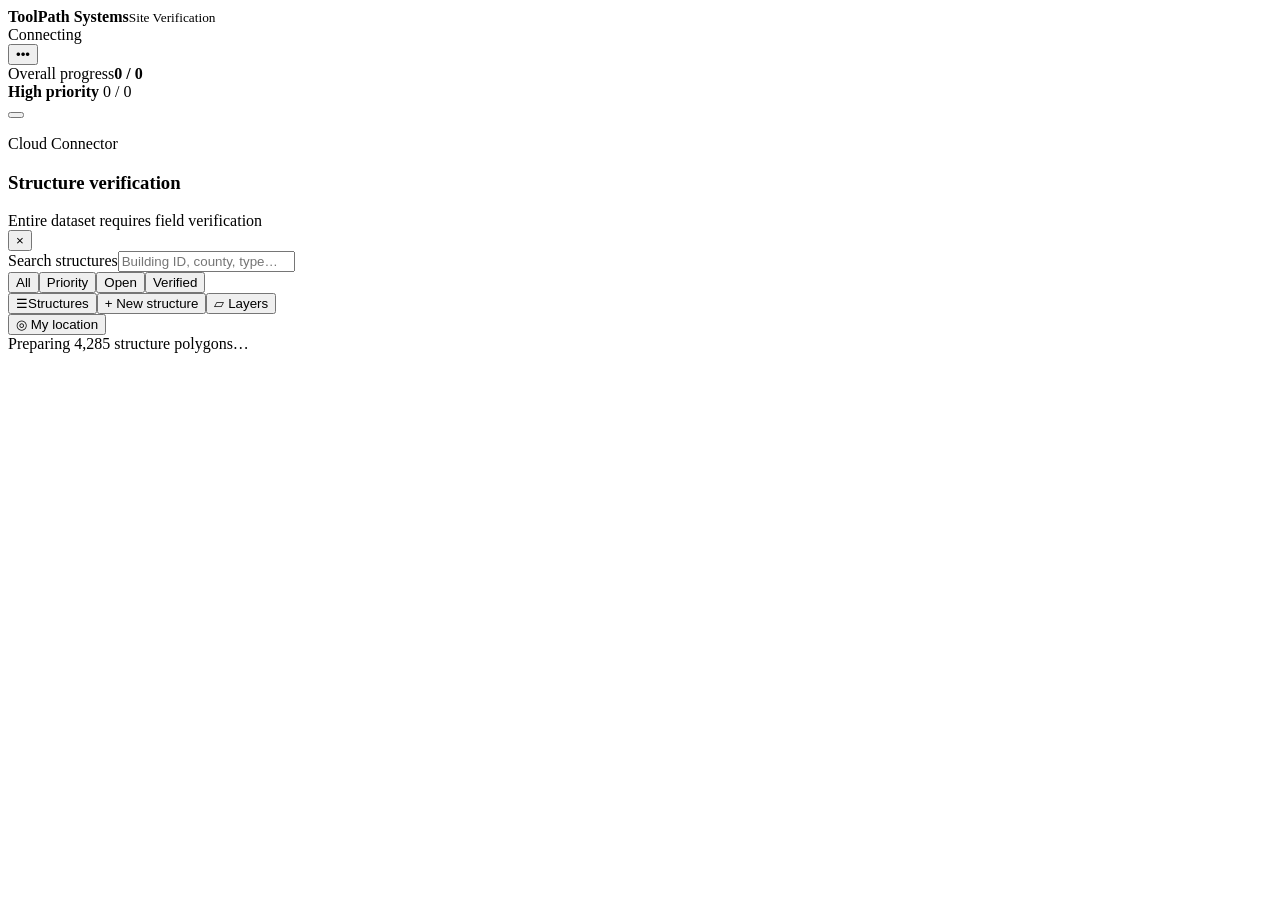
==== commit 3513f80f: "Compact mobile structures control" ====
--- a/index.html
+++ b/index.html
@@ -1,2 +1,2 @@
-<!DOCTYPE html><html lang="en"><head><meta charSet="utf-8"/><meta name="viewport" content="width=device-width, initial-scale=1"/><link rel="stylesheet" href="/toolpath-site-verification-preview/assets/index-BmEubRsa.css" data-rsc-css-href="/toolpath-site-verification-preview/assets/index-BmEubRsa.css" data-precedence="vite-rsc/importer-resources"/><link rel="preload" href="/toolpath-site-verification-preview/vendor/leaflet/leaflet.css" as="style"/><link rel="modulepreload" href="/toolpath-site-verification-preview/assets/layout-segment-context-CIFo8OMk.js" crossorigin=""/><link rel="modulepreload" href="/toolpath-site-verification-preview/assets/rolldown-runtime-S-ySWqyJ.js" crossorigin=""/><link rel="modulepreload" href="/toolpath-site-verification-preview/assets/index-ub9-hvNB.js" crossorigin=""/><link rel="modulepreload" href="/toolpath-site-verification-preview/assets/framework-CXnKph_e.js" crossorigin=""/><link rel="modulepreload" href="/toolpath-site-verification-preview/assets/site-verification-app-CBiSzBsj.js" crossorigin=""/><title>Site Verification | ToolPath Systems</title><meta name="description" content="A lightweight field verification workspace for navigating to structures, confirming client data, and working offline."/><meta property="og:title" content="ToolPath Systems Site Verification"/><meta property="og:description" content="Field data. Verified."/><meta property="og:image" content="https://verify.toolpathsystems.com/og.png"/><meta name="twitter:card" content="summary_large_image"/><meta name="twitter:title" content="ToolPath Systems Site Verification"/><meta name="twitter:description" content="Field data. Verified."/><meta name="twitter:image" content="https://verify.toolpathsystems.com/og.png"/><link rel="icon" href="https://verify.toolpathsystems.com/favicon.svg"/><link rel="stylesheet" href="/toolpath-site-verification-preview/vendor/leaflet/leaflet.css"/><script src="/toolpath-site-verification-preview/vendor/leaflet/leaflet.js"></script><script>self.__VINEXT_RSC_PARAMS__={}</script><script>self.__VINEXT_RSC_NAV__={"pathname":"/","searchParams":[]}</script><link rel="modulepreload" href="/toolpath-site-verification-preview/assets/index-ub9-hvNB.js" />
-</head><body><main class="app-shell" style="--brand-navy:#061b3a;--brand-blue:#147bd1;--brand-light-blue:#2fa7f2;--brand-priority:#e36b23;--brand-verified:#16835b"><header class="topbar"><div class="brand" aria-label="ToolPath Systems"><span class="brand-mark" aria-hidden="true"><i></i><i></i><i></i></span><span><strong>ToolPath Systems</strong><small>Site Verification</small></span></div><div class="topbar-actions"><span class="connection online">Connecting</span><div class="project-menu-wrap"><button class="icon-button" type="button" aria-label="Open project menu" aria-expanded="false">•••</button></div></div></header><section class="progress-strip"><div><span>Overall progress</span><strong>0<!-- --> / <!-- -->0</strong></div><div class="progress-track"><i style="width:0%"></i></div><div class="priority-progress"><b>High priority</b> <!-- -->0<!-- --> / <!-- -->0</div></section><section class="workspace"><button class="drawer-scrim " type="button" aria-label="Close site drawer"></button><aside class="sidebar "><div class="project-heading"><div><p>Cloud Connector</p><h1>Structure verification</h1><span>Entire dataset requires field verification</span></div><button class="drawer-close" type="button" aria-label="Close structure list">×</button></div><label class="search-box"><span>Search structures</span><input placeholder="Building ID, county, type…" value=""/></label><div class="filter-row" aria-label="Site filters"><button class="active">All</button><button class="">Priority</button><button class="">Open</button><button class="">Verified</button></div><div class="site-list"></div></aside><section class="map-panel"><div class="map-toolbar"><button class="mobile-sites-button" type="button" aria-label="Open structure list"><span class="mobile-sites-menu" aria-hidden="true">☰</span><span>Structures</span><span class="mobile-sites-arrow" aria-hidden="true">›</span></button><button class="add-structure-button " type="button">+ New structure</button><button class="layers-button " type="button" aria-expanded="false"><span aria-hidden="true">▱</span> Layers</button></div><div class="leaflet-map" aria-label="Interactive client structure map"></div><button class="locate-button" type="button">◎ <span>My location</span></button><div class="loading-state">Preparing 4,285 structure polygons…</div></section></section></main><script id="_R_">import("/toolpath-site-verification-preview/assets/index-ub9-hvNB.js")</script></body></html><script>self.__VINEXT_RSC_CHUNKS__=self.__VINEXT_RSC_CHUNKS__||[];self.__VINEXT_RSC_CHUNKS__.push("2:I[\"96dd10279f8e\",[],\"Children\",1]\n3:I[\"4fb0b0c7d723\",[],\"LayoutSegmentProvider\",1]\n4:I[\"96dd10279f8e\",[],\"Slot\",1]\n5:I[\"8eaf0d269756\",[],\"RedirectBoundary\",1]\n:HL[\"/toolpath-site-verification-preview/assets/index-BmEubRsa.css\",\"style\"]\n:HL[\"/toolpath-site-verification-preview/vendor/leaflet/leaflet.css\",\"style\"]\n")</script><script>self.__VINEXT_RSC_CHUNKS__=self.__VINEXT_RSC_CHUNKS__||[];self.__VINEXT_RSC_CHUNKS__.push("0:{\"__route\":\"route:/\",\"__interceptionContext\":null,\"__layoutIds\":[\"layout:/\"],\"__rootLayout\":\"/\",\"page:/\":\"$L1\",\"layout:/\":[[[[\"$\",\"link\",\"css:/assets/index-BmEubRsa.css\",{\"rel\":\"stylesheet\",\"precedence\":\"vite-rsc/importer-resources\",\"href\":\"/toolpath-site-verification-preview/assets/index-BmEubRsa.css\",\"data-rsc-css-href\":\"/toolpath-site-verification-preview/assets/index-BmEubRsa.css\"}],\"$undefined\"],[\"$\",\"html\",null,{\"lang\":\"en\",\"children\":[[\"$\",\"head\",null,{\"children\":[[\"$\",\"link\",null,{\"rel\":\"stylesheet\",\"href\":\"/toolpath-site-verification-preview/vendor/leaflet/leaflet.css\"}],[\"$\",\"script\",null,{\"src\":\"/toolpath-site-verification-preview/vendor/leaflet/leaflet.js\"}]]}],[\"$\",\"body\",null,{\"children\":[\"$\",\"$L2\",null,{}]}]]}]],null],\"route:/\":[[[\"$\",\"meta\",null,{\"charSet\":\"utf-8\"}],[[\"$\",\"title\",\"0\",{\"children\":\"Site Verification | ToolPath Systems\"}],[\"$\",\"meta\",\"1\",{\"name\":\"description\",\"content\":\"A lightweight field verification workspace for navigating to structures, confirming client data, and working offline.\"}],[\"$\",\"meta\",\"2\",{\"property\":\"og:title\",\"content\":\"ToolPath Systems Site Verification\"}],[\"$\",\"meta\",\"3\",{\"property\":\"og:description\",\"content\":\"Field data. Verified.\"}],[\"$\",\"meta\",\"4\",{\"property\":\"og:image\",\"content\":\"https://verify.toolpathsystems.com/og.png\"}],[\"$\",\"meta\",\"5\",{\"name\":\"twitter:card\",\"content\":\"summary_large_image\"}],[\"$\",\"meta\",\"6\",{\"name\":\"twitter:title\",\"content\":\"ToolPath Systems Site Verification\"}],[\"$\",\"meta\",\"7\",{\"name\":\"twitter:description\",\"content\":\"Field data. Verified.\"}],[\"$\",\"meta\",\"8\",{\"name\":\"twitter:image\",\"content\":\"https://verify.toolpathsystems.com/og.png\"}],[\"$\",\"link\",\"9\",{\"rel\":\"icon\",\"href\":\"https://verify.toolpathsystems.com/favicon.svg\"}]],[[\"$\",\"meta\",\"0\",{\"name\":\"viewport\",\"content\":\"width=device-width, initial-scale=1\"}]]],[\"$\",\"$L3\",null,{\"segmentMap\":{\"children\":[]},\"children\":[\"$\",\"$L4\",null,{\"id\":\"layout:/\",\"parallelSlots\":\"$undefined\",\"children\":[\"$\",\"$L5\",null,{\"children\":[\"$\",\"$L3\",null,{\"segmentMap\":{\"children\":[]},\"children\":[\"$\",\"$L4\",null,{\"id\":\"page:/\"}]}]}]}]}]],\"__layoutFlags\":{\"layout:/\":\"s\"},\"__artifactCompatibility\":{\"schemaVersion\":1,\"graphVersion\":\"app-route-graph:4uhn5s1wvoptc\",\"deploymentVersion\":\"8f42d12a-1023-4d18-b068-09fc221bfd5a\",\"appElementsSchemaVersion\":1,\"rscPayloadSchemaVersion\":1,\"rootBoundaryId\":\"/\",\"renderEpoch\":null}}\n")</script><script>self.__VINEXT_RSC_CHUNKS__=self.__VINEXT_RSC_CHUNKS__||[];self.__VINEXT_RSC_CHUNKS__.push("6:I[\"6a7b189db747\",[],\"default\",1]\n1:[\"$\",\"$L6\",null,{}]\n")</script><script>self.__VINEXT_RSC_DONE__=true</script>+<!DOCTYPE html><html lang="en"><head><meta charSet="utf-8"/><meta name="viewport" content="width=device-width, initial-scale=1"/><link rel="stylesheet" href="/toolpath-site-verification-preview/assets/index-omWJlUF1.css" data-rsc-css-href="/toolpath-site-verification-preview/assets/index-omWJlUF1.css" data-precedence="vite-rsc/importer-resources"/><link rel="preload" href="/toolpath-site-verification-preview/vendor/leaflet/leaflet.css" as="style"/><link rel="modulepreload" href="/toolpath-site-verification-preview/assets/layout-segment-context-D17k0dXS.js" crossorigin=""/><link rel="modulepreload" href="/toolpath-site-verification-preview/assets/rolldown-runtime-S-ySWqyJ.js" crossorigin=""/><link rel="modulepreload" href="/toolpath-site-verification-preview/assets/index-DggT3WRQ.js" crossorigin=""/><link rel="modulepreload" href="/toolpath-site-verification-preview/assets/framework-CXnKph_e.js" crossorigin=""/><link rel="modulepreload" href="/toolpath-site-verification-preview/assets/site-verification-app-uVrdd63-.js" crossorigin=""/><title>Site Verification | ToolPath Systems</title><meta name="description" content="A lightweight field verification workspace for navigating to structures, confirming client data, and working offline."/><meta property="og:title" content="ToolPath Systems Site Verification"/><meta property="og:description" content="Field data. Verified."/><meta property="og:image" content="https://verify.toolpathsystems.com/og.png"/><meta name="twitter:card" content="summary_large_image"/><meta name="twitter:title" content="ToolPath Systems Site Verification"/><meta name="twitter:description" content="Field data. Verified."/><meta name="twitter:image" content="https://verify.toolpathsystems.com/og.png"/><link rel="icon" href="https://verify.toolpathsystems.com/favicon.svg"/><link rel="stylesheet" href="/toolpath-site-verification-preview/vendor/leaflet/leaflet.css"/><script src="/toolpath-site-verification-preview/vendor/leaflet/leaflet.js"></script><script>self.__VINEXT_RSC_PARAMS__={}</script><script>self.__VINEXT_RSC_NAV__={"pathname":"/","searchParams":[]}</script><link rel="modulepreload" href="/toolpath-site-verification-preview/assets/index-DggT3WRQ.js" />
+</head><body><main class="app-shell" style="--brand-navy:#061b3a;--brand-blue:#147bd1;--brand-light-blue:#2fa7f2;--brand-priority:#e36b23;--brand-verified:#16835b"><header class="topbar"><div class="brand" aria-label="ToolPath Systems"><span class="brand-mark" aria-hidden="true"><i></i><i></i><i></i></span><span><strong>ToolPath Systems</strong><small>Site Verification</small></span></div><div class="topbar-actions"><span class="connection online">Connecting</span><div class="project-menu-wrap"><button class="icon-button" type="button" aria-label="Open project menu" aria-expanded="false">•••</button></div></div></header><section class="progress-strip"><div><span>Overall progress</span><strong>0<!-- --> / <!-- -->0</strong></div><div class="progress-track"><i style="width:0%"></i></div><div class="priority-progress"><b>High priority</b> <!-- -->0<!-- --> / <!-- -->0</div></section><section class="workspace"><button class="drawer-scrim " type="button" aria-label="Close site drawer"></button><aside class="sidebar "><div class="project-heading"><div><p>Cloud Connector</p><h1>Structure verification</h1><span>Entire dataset requires field verification</span></div><button class="drawer-close" type="button" aria-label="Close structure list">×</button></div><label class="search-box"><span>Search structures</span><input placeholder="Building ID, county, type…" value=""/></label><div class="filter-row" aria-label="Site filters"><button class="active">All</button><button class="">Priority</button><button class="">Open</button><button class="">Verified</button></div><div class="site-list"></div></aside><section class="map-panel"><div class="map-toolbar"><button class="mobile-sites-button" type="button" aria-label="Open structure list"><span class="mobile-sites-menu" aria-hidden="true">☰</span><span>Structures</span></button><button class="add-structure-button " type="button">+ New structure</button><button class="layers-button " type="button" aria-expanded="false"><span aria-hidden="true">▱</span> Layers</button></div><div class="leaflet-map" aria-label="Interactive client structure map"></div><button class="locate-button" type="button">◎ <span>My location</span></button><div class="loading-state">Preparing 4,285 structure polygons…</div></section></section></main><script id="_R_">import("/toolpath-site-verification-preview/assets/index-DggT3WRQ.js")</script></body></html><script>self.__VINEXT_RSC_CHUNKS__=self.__VINEXT_RSC_CHUNKS__||[];self.__VINEXT_RSC_CHUNKS__.push("2:I[\"96dd10279f8e\",[],\"Children\",1]\n3:I[\"4fb0b0c7d723\",[],\"LayoutSegmentProvider\",1]\n4:I[\"96dd10279f8e\",[],\"Slot\",1]\n5:I[\"8eaf0d269756\",[],\"RedirectBoundary\",1]\n:HL[\"/toolpath-site-verification-preview/assets/index-omWJlUF1.css\",\"style\"]\n:HL[\"/toolpath-site-verification-preview/vendor/leaflet/leaflet.css\",\"style\"]\n")</script><script>self.__VINEXT_RSC_CHUNKS__=self.__VINEXT_RSC_CHUNKS__||[];self.__VINEXT_RSC_CHUNKS__.push("0:{\"__route\":\"route:/\",\"__interceptionContext\":null,\"__layoutIds\":[\"layout:/\"],\"__rootLayout\":\"/\",\"page:/\":\"$L1\",\"layout:/\":[[[[\"$\",\"link\",\"css:/assets/index-omWJlUF1.css\",{\"rel\":\"stylesheet\",\"precedence\":\"vite-rsc/importer-resources\",\"href\":\"/toolpath-site-verification-preview/assets/index-omWJlUF1.css\",\"data-rsc-css-href\":\"/toolpath-site-verification-preview/assets/index-omWJlUF1.css\"}],\"$undefined\"],[\"$\",\"html\",null,{\"lang\":\"en\",\"children\":[[\"$\",\"head\",null,{\"children\":[[\"$\",\"link\",null,{\"rel\":\"stylesheet\",\"href\":\"/toolpath-site-verification-preview/vendor/leaflet/leaflet.css\"}],[\"$\",\"script\",null,{\"src\":\"/toolpath-site-verification-preview/vendor/leaflet/leaflet.js\"}]]}],[\"$\",\"body\",null,{\"children\":[\"$\",\"$L2\",null,{}]}]]}]],null],\"route:/\":[[[\"$\",\"meta\",null,{\"charSet\":\"utf-8\"}],[[\"$\",\"title\",\"0\",{\"children\":\"Site Verification | ToolPath Systems\"}],[\"$\",\"meta\",\"1\",{\"name\":\"description\",\"content\":\"A lightweight field verification workspace for navigating to structures, confirming client data, and working offline.\"}],[\"$\",\"meta\",\"2\",{\"property\":\"og:title\",\"content\":\"ToolPath Systems Site Verification\"}],[\"$\",\"meta\",\"3\",{\"property\":\"og:description\",\"content\":\"Field data. Verified.\"}],[\"$\",\"meta\",\"4\",{\"property\":\"og:image\",\"content\":\"https://verify.toolpathsystems.com/og.png\"}],[\"$\",\"meta\",\"5\",{\"name\":\"twitter:card\",\"content\":\"summary_large_image\"}],[\"$\",\"meta\",\"6\",{\"name\":\"twitter:title\",\"content\":\"ToolPath Systems Site Verification\"}],[\"$\",\"meta\",\"7\",{\"name\":\"twitter:description\",\"content\":\"Field data. Verified.\"}],[\"$\",\"meta\",\"8\",{\"name\":\"twitter:image\",\"content\":\"https://verify.toolpathsystems.com/og.png\"}],[\"$\",\"link\",\"9\",{\"rel\":\"icon\",\"href\":\"https://verify.toolpathsystems.com/favicon.svg\"}]],[[\"$\",\"meta\",\"0\",{\"name\":\"viewport\",\"content\":\"width=device-width, initial-scale=1\"}]]],[\"$\",\"$L3\",null,{\"segmentMap\":{\"children\":[]},\"children\":[\"$\",\"$L4\",null,{\"id\":\"layout:/\",\"parallelSlots\":\"$undefined\",\"children\":[\"$\",\"$L5\",null,{\"children\":[\"$\",\"$L3\",null,{\"segmentMap\":{\"children\":[]},\"children\":[\"$\",\"$L4\",null,{\"id\":\"page:/\"}]}]}]}]}]],\"__layoutFlags\":{\"layout:/\":\"s\"},\"__artifactCompatibility\":{\"schemaVersion\":1,\"graphVersion\":\"app-route-graph:4uhn5s1wvoptc\",\"deploymentVersion\":\"9cf08905-8167-4214-8230-e2eedbafd9dc\",\"appElementsSchemaVersion\":1,\"rscPayloadSchemaVersion\":1,\"rootBoundaryId\":\"/\",\"renderEpoch\":null}}\n")</script><script>self.__VINEXT_RSC_CHUNKS__=self.__VINEXT_RSC_CHUNKS__||[];self.__VINEXT_RSC_CHUNKS__.push("6:I[\"6a7b189db747\",[],\"default\",1]\n1:[\"$\",\"$L6\",null,{}]\n")</script><script>self.__VINEXT_RSC_DONE__=true</script>
